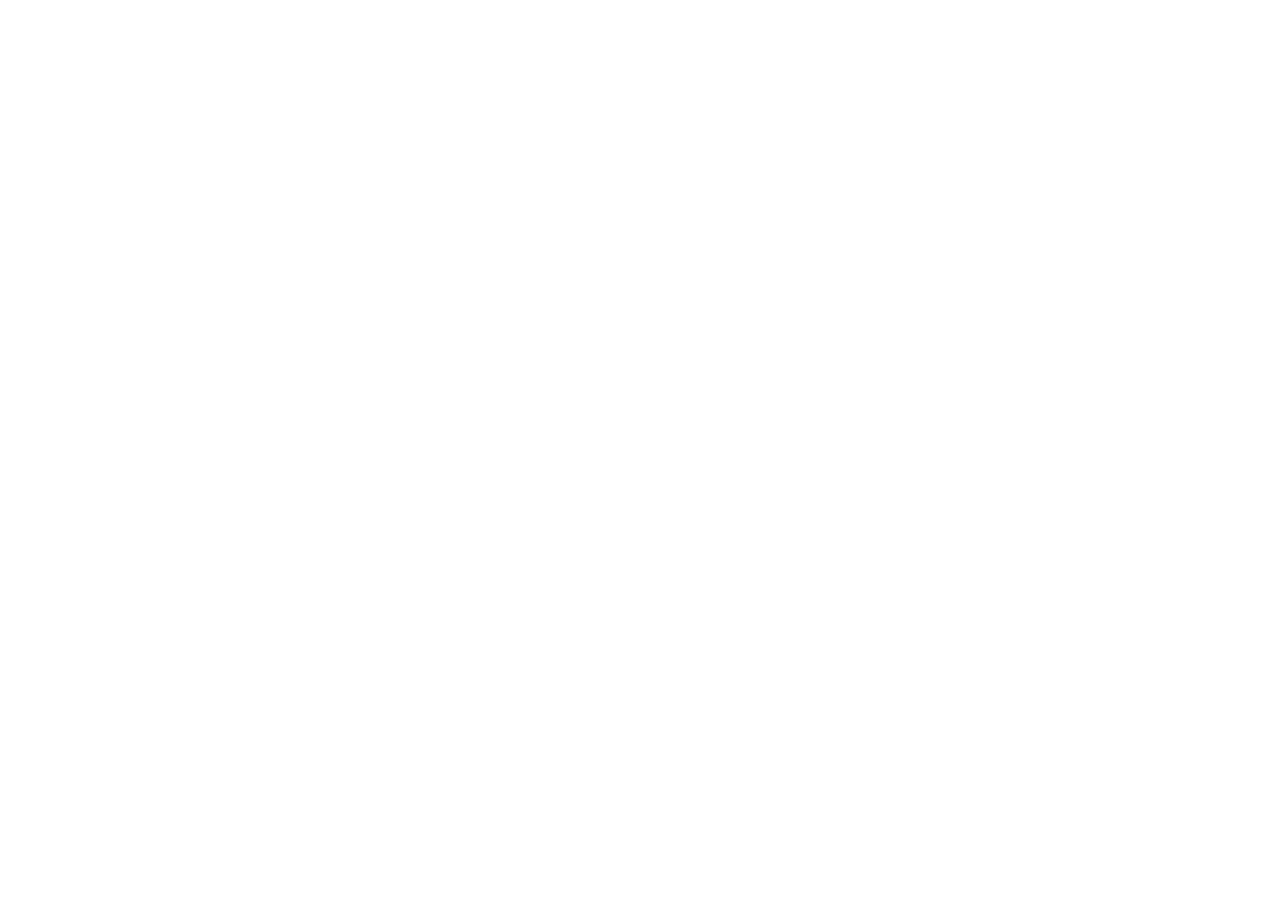
==== elementos.html @ db6ab91b "a" ====
<!DOCTYPE html>
<html lang="pt-br">
<head>
    <meta charset="UTF-8">
    <meta http-equiv="X-UA-Compatible" content="IE=edge">
    <meta name="viewport" content="width=device-width, initial-scale=1.0">
    <title>Document</title>
</head>
<body>
    
</body>
</html>
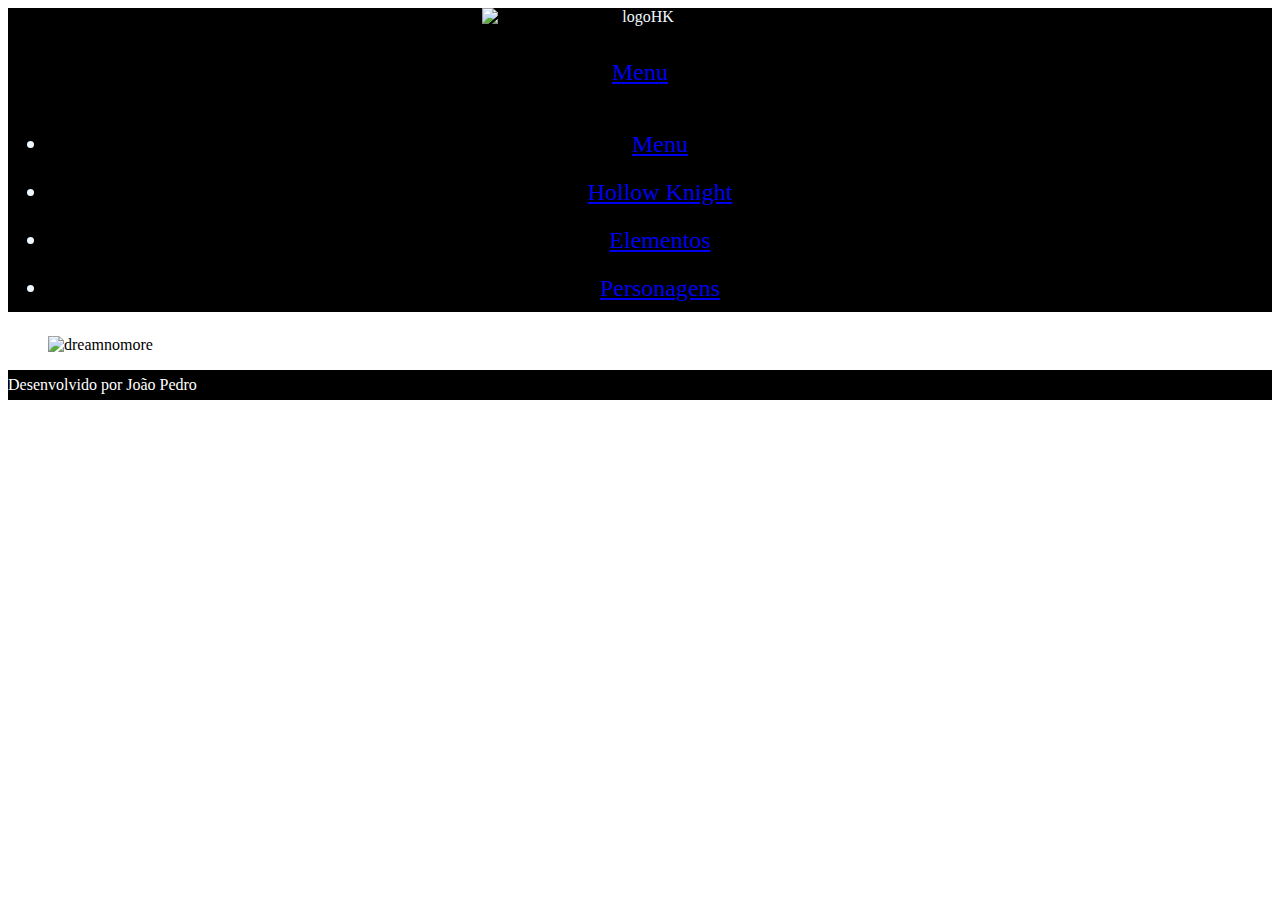
==== commit dbc49f75: "links" ====
--- a/elementos.html
+++ b/elementos.html
@@ -1,12 +1,34 @@
 <!DOCTYPE html>
 <html lang="pt-br">
 <head>
-    <meta charset="UTF-8">
-    <meta http-equiv="X-UA-Compatible" content="IE=edge">
-    <meta name="viewport" content="width=device-width, initial-scale=1.0">
-    <title>Document</title>
+  <meta charset="UTF-8">
+  <meta http-equiv="X-UA-Compatible" content="IE=edge">
+  <meta name="viewport" content="width=device-width, initial-scale=1.0">
+  <title>Meu primeiro site</title>
+  <link rel="stylesheet" href="css/reset.css">
+  <link rel="stylesheet" href="css/style.css">
+  <link rel="shortcut icon" href="favicon.ico" type="image/x-icon">
 </head>
 <body>
-    
+  <!--Header irá representar o logo e o menu do site-->
+  <header>
+    <div class="logo">
+      <img class="logo" src="img/logo.png" alt="logoHK">
+    </div>
+    <nav>
+      <p><a href="index.html">Menu</a></p>
+      <ul>
+        <li><a href="index.html">Menu</a></li>
+        <li><a href="index.html#hk">Hollow Knight</a></li>
+        <li><a href="elementos.html">Elementos</a></li>
+        <li><a href="personagens.html">Personagens</a></li>
+      </ul>
+    </nav>
+  </header>
+  <figure>
+    <img class="banner void" src="img/voidbanner.jpg" alt="dreamnomore">
+  </figure>
 </body>
-</html>+<footer>
+    <p>Desenvolvido por João Pedro</p>
+</footer>--- a/css/style.css
+++ b/css/style.css
@@ -0,0 +1,96 @@
+body{
+  background-image: url(../img/fundo4.jpg);
+  background-position: center;
+  background-attachment: fixed;
+  background-size: 157%;
+  
+}
+h1{
+  font-weight: bold;
+  color: rgb(255, 255, 255);
+  text-align: center;
+  font-size: 175%;
+  padding-top: 1.5%;
+  padding-bottom: 1.5%
+}
+
+header{
+  width: 100%;
+  background-color: rgb(0, 0, 0);
+}
+
+.logo{
+  text-align: center;
+  color: aliceblue;
+  width: 50%;
+  display: block;
+  margin: auto; 
+}
+
+nav{
+  text-align: center;
+  color: aliceblue;
+  font-size: 1.5em;
+}
+
+.banner{
+  width: 100%;
+  height: 60%;
+}
+
+.container{
+  background-color:rgb(0, 0, 0);
+  width: 80%;
+  margin: auto;
+  font-family: monospace;
+  font-size: 150%;
+}
+
+footer{
+  background-color: rgb(0, 0, 0);
+  width: 100%;
+}
+
+article{
+  color: white;
+}
+p{
+  color: white;
+  line-height: 1.9em;
+}
+
+.titleimage{
+width: 50%;
+display: block;
+margin: auto;
+}
+
+h2{
+  font-weight: bold;
+  text-align: center;
+  font-size: 160%;
+  padding-top: 1.5%;
+  padding-bottom: 1.5%;
+}
+
+h3{
+  font-weight: bold;
+  text-align: center;
+  font-size: 155%;
+  padding-top: 1.5%;
+  padding-bottom: 1.5%
+}
+
+.itens{
+  width: 45%;
+  display: block;
+  margin: auto;
+}
+
+.key {
+  width: 10%;
+}
+
+li{
+  line-height: 2;
+}
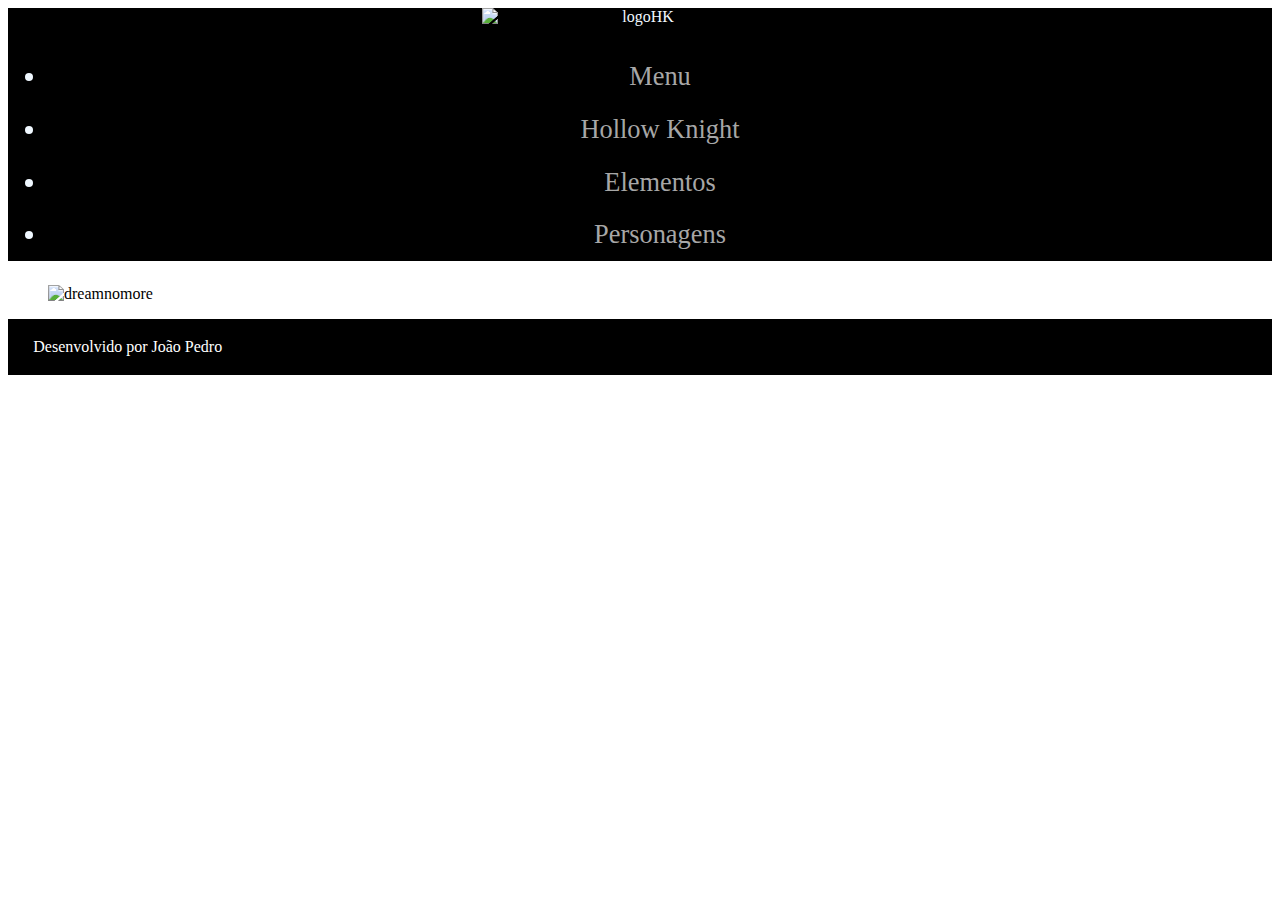
==== commit cc963d2e: "conteudo" ====
--- a/elementos.html
+++ b/elementos.html
@@ -16,7 +16,6 @@
       <img class="logo" src="img/logo.png" alt="logoHK">
     </div>
     <nav>
-      <p><a href="index.html">Menu</a></p>
       <ul>
         <li><a href="index.html">Menu</a></li>
         <li><a href="index.html#hk">Hollow Knight</a></li>
--- a/css/style.css
+++ b/css/style.css
@@ -1,3 +1,7 @@
+html{
+  scroll-behavior: smooth;
+}
+
 body{
   background-image: url(../img/fundo4.jpg);
   background-position: center;
@@ -9,7 +13,7 @@
   font-weight: bold;
   color: rgb(255, 255, 255);
   text-align: center;
-  font-size: 175%;
+  font-size: 150%;
   padding-top: 1.5%;
   padding-bottom: 1.5%
 }
@@ -57,10 +61,13 @@
 p{
   color: white;
   line-height: 1.9em;
+  padding-left: 2%;
+  padding-top: 1%;
+  padding-bottom: 1%;
 }
 
 .titleimage{
-width: 50%;
+width: 40%;
 display: block;
 margin: auto;
 }
@@ -88,9 +95,71 @@
 }
 
 .key {
-  width: 10%;
+  width: 30%;
 }
 
 li{
+  font-size: 110%;
   line-height: 2;
 }
+
+.per{
+  width: 50%;
+}
+
+.linha{
+  display: flex;
+  flex-flow:row wrap;
+  text-align: center;
+}
+
+.col-4{
+  width: 33.33%;
+}
+
+.besouro{
+  text-align: center;
+  width: 3%;
+}
+
+a:link {
+  color: rgb(255, 255, 255, 0.664);
+  background-color: transparent;
+  text-decoration: none;
+}
+
+a:visited {
+  color: rgb(255, 255, 255);
+  background-color: transparent;
+  text-decoration: none;
+}
+
+a:hover {
+  color: rgb(255, 255, 255);
+  background-color: transparent;
+  text-decoration: underline;
+}
+
+a:active {
+  color: rgb(77, 77, 77);
+  background-color: transparent;
+  text-decoration: underline;
+}
+
+.float{
+  width: 20%;
+  float: right;
+  height: 1%;
+}
+
+#Curiosidades{
+  font-size: 100%;
+}
+
+.meio {
+  text-align: center;
+}
+
+.video{
+  margin-left: 10%;
+}